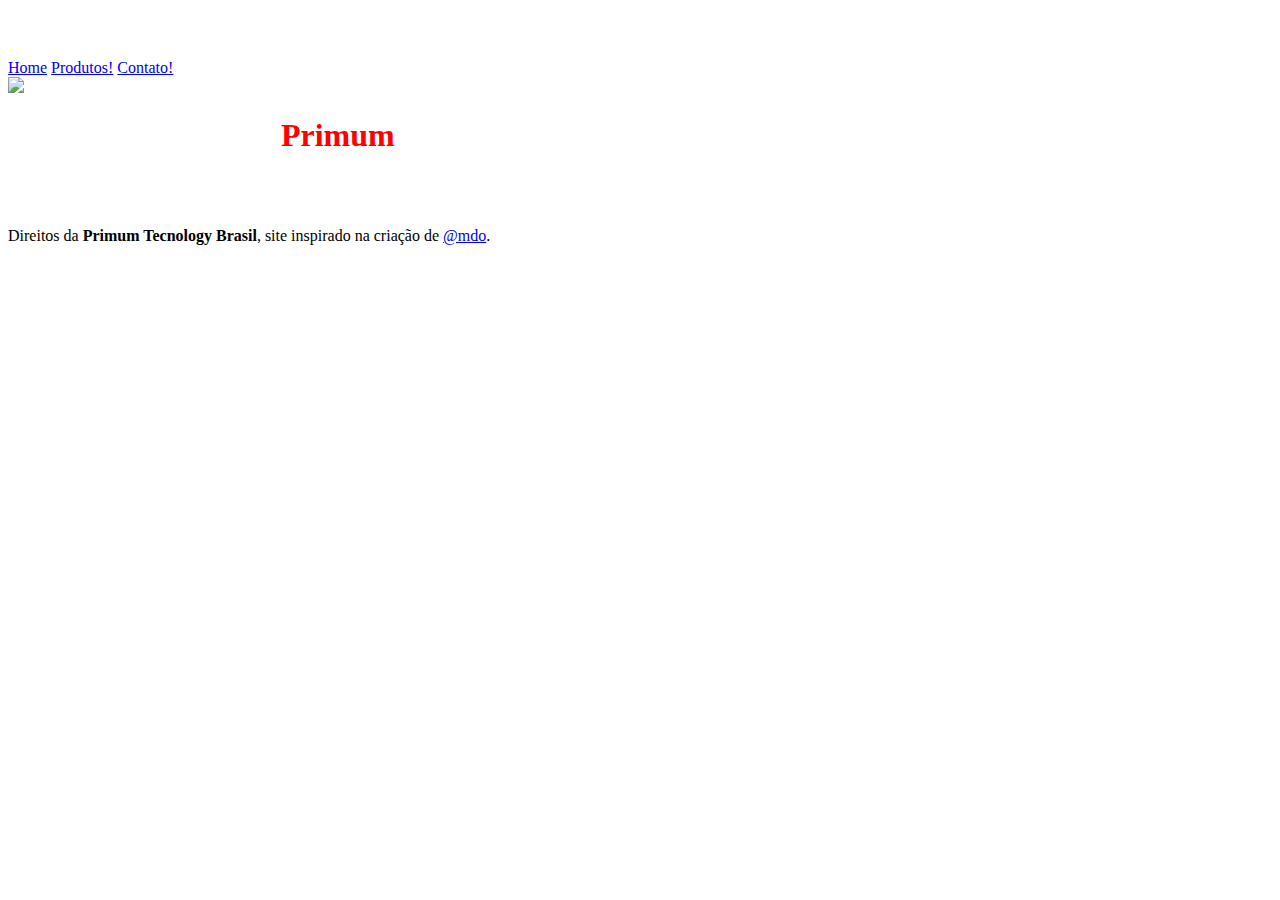
==== index.html @ f16519d7 "Erros fixes" ====
<!doctype html>
<html lang="en">
  <head>
    <title>Primum | Em breve!</title>
    <!-- Required meta tags -->
    <meta charset="utf-8">
    <meta name="viewport" content="width=device-width, initial-scale=1, shrink-to-fit=no">

    <!-- Bootstrap CSS -->
    <link rel="stylesheet" href="cover.css">
    <link rel="stylesheet" href="https://stackpath.bootstrapcdn.com/bootstrap/4.1.3/css/bootstrap.min.css" integrity="sha384-MCw98/SFnGE8fJT3GXwEOngsV7Zt27NXFoaoApmYm81iuXoPkFOJwJ8ERdknLPMO" crossorigin="anonymous">
  </head>
  <body class="text-center">

    <div class="cover-container d-flex w-100 h-100 p-3 mx-auto flex-column">
      <header class="masthead mb-auto">
        <div class="inner">
          <h3 class="masthead-brand" style="color: white;">Primum</h3>
          <nav class="nav nav-masthead justify-content-center">
              <a class="nav-link active" href="./index.html">Home</a>
              <a class="nav-link" href="./features.html">Produtos!</a>
              <a class="nav-link" href="./contact.html">Contato!</a>
          </nav>
        </div>
      </header>

      <main role="main" class="inner cover" style="color: white;">
        <img src="white_logo.png" alt="Logo da Primum">
        <h1 class="cover-heading">Bem vindo a era da <b style="color: red;">Primum</b>.</h1>
        <p class="lead">
          A empresa que procura diminuir a barreira entre você e seus clientes, possibilitando mais vendas, agilidade e uma 
          plataforma de controle construida com principios de desenvolvimento ágil e melhoria continua!
        </p>
      </main>

      <footer class="mastfoot mt-auto">
        <div class="inner">
          <p>Direitos da <b>Primum Tecnology Brasil</b>, site inspirado na criação de <a href="https://twitter.com/mdo">@mdo</a>.</p>
        </div>
      </footer>
    </div>


    <!-- Bootstrap core JavaScript
    ================================================== -->
    <!-- Placed at the end of the document so the pages load faster -->
    <script src="./Cover Template for Bootstrap_files/jquery-3.3.1.slim.min.js.download" integrity="sha384-q8i/X+965DzO0rT7abK41JStQIAqVgRVzpbzo5smXKp4YfRvH+8abtTE1Pi6jizo" crossorigin="anonymous"></script>
    <script>window.jQuery || document.write('<script src="../../assets/js/vendor/jquery-slim.min.js"><\/script>')</script>
    <script src="./Cover Template for Bootstrap_files/popper.min.js.download"></script>
    <script src="./Cover Template for Bootstrap_files/bootstrap.min.js.download"></script>
  </body>
</html>
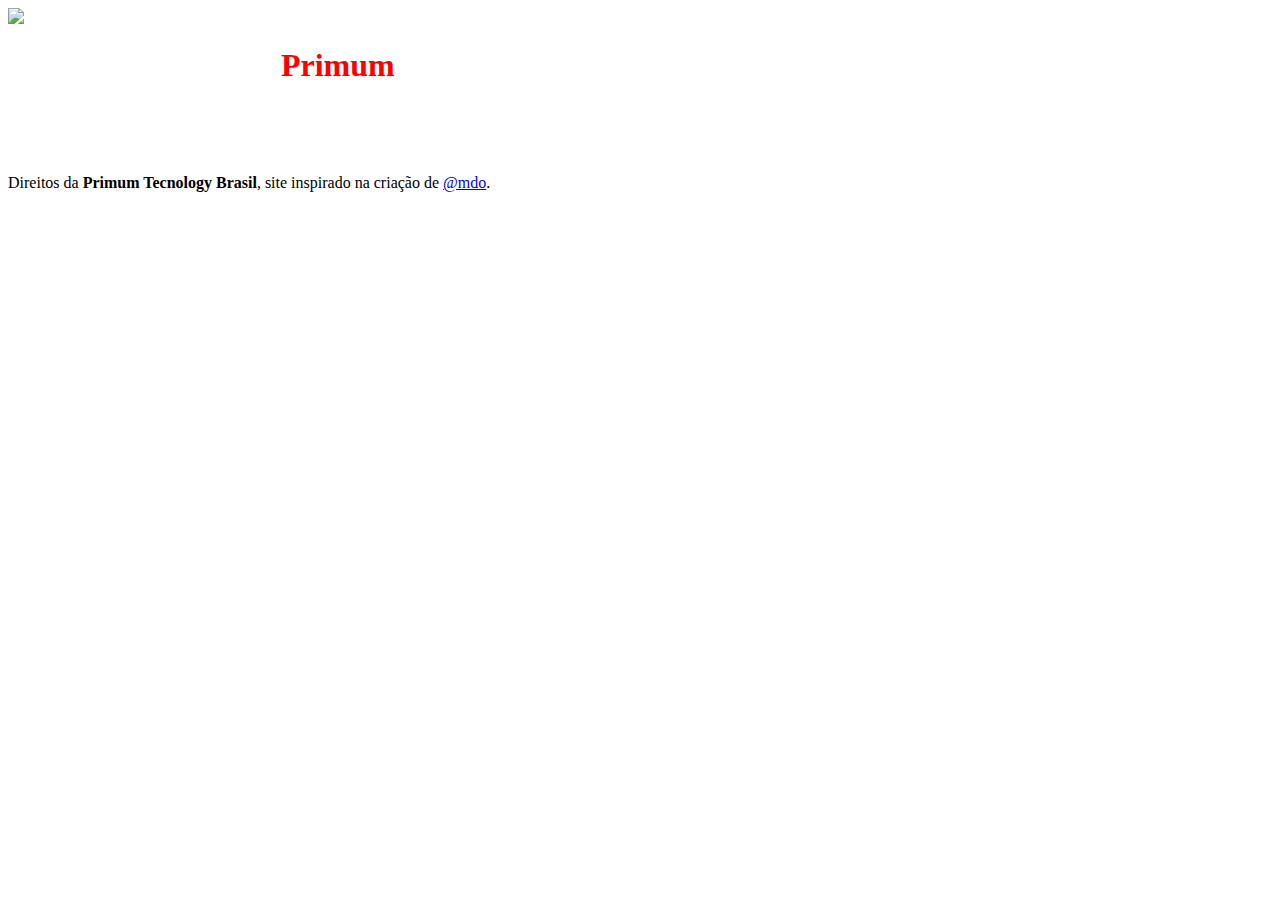
==== commit 9662c0e5: "Update new page" ====
--- a/index.html
+++ b/index.html
@@ -1,52 +1,54 @@
 <!doctype html>
 <html lang="en">
-  <head>
-    <title>Primum | Em breve!</title>
-    <!-- Required meta tags -->
-    <meta charset="utf-8">
-    <meta name="viewport" content="width=device-width, initial-scale=1, shrink-to-fit=no">
 
-    <!-- Bootstrap CSS -->
-    <link rel="stylesheet" href="cover.css">
-    <link rel="stylesheet" href="https://stackpath.bootstrapcdn.com/bootstrap/4.1.3/css/bootstrap.min.css" integrity="sha384-MCw98/SFnGE8fJT3GXwEOngsV7Zt27NXFoaoApmYm81iuXoPkFOJwJ8ERdknLPMO" crossorigin="anonymous">
-  </head>
-  <body class="text-center">
+<head>
+  <title>Primum | Contato | Em breve!</title>
+  <!-- Required meta tags -->
+  <meta charset="utf-8">
+  <meta name="viewport" content="width=device-width, initial-scale=1, shrink-to-fit=no">
 
-    <div class="cover-container d-flex w-100 h-100 p-3 mx-auto flex-column">
-      <header class="masthead mb-auto">
-        <div class="inner">
-          <h3 class="masthead-brand" style="color: white;">Primum</h3>
-          <nav class="nav nav-masthead justify-content-center">
-              <a class="nav-link active" href="./index.html">Home</a>
-              <a class="nav-link" href="./features.html">Produtos!</a>
-              <a class="nav-link" href="./contact.html">Contato!</a>
-          </nav>
-        </div>
-      </header>
+  <!-- Bootstrap CSS -->
+  <link rel="stylesheet" href="cover.css">
+  <link rel="stylesheet" href="https://stackpath.bootstrapcdn.com/bootstrap/4.1.3/css/bootstrap.min.css"
+    integrity="sha384-MCw98/SFnGE8fJT3GXwEOngsV7Zt27NXFoaoApmYm81iuXoPkFOJwJ8ERdknLPMO" crossorigin="anonymous">
+</head>
 
-      <main role="main" class="inner cover" style="color: white;">
-        <img src="white_logo.png" alt="Logo da Primum">
-        <h1 class="cover-heading">Bem vindo a era da <b style="color: red;">Primum</b>.</h1>
-        <p class="lead">
-          A empresa que procura diminuir a barreira entre você e seus clientes, possibilitando mais vendas, agilidade e uma 
-          plataforma de controle construida com principios de desenvolvimento ágil e melhoria continua!
-        </p>
-      </main>
+<body class="text-center">
 
-      <footer class="mastfoot mt-auto">
-        <div class="inner">
-          <p>Direitos da <b>Primum Tecnology Brasil</b>, site inspirado na criação de <a href="https://twitter.com/mdo">@mdo</a>.</p>
-        </div>
-      </footer>
-    </div>
+  <div class="cover-container d-flex w-100 h-100 p-3 mx-auto flex-column">
+    <header class="masthead mb-auto">
+    </header>
+
+    <main role="main" class="inner cover" style="color: white;">
+
+      <img src="LOGO_PRIMUM_WHITE.png" alt="Logo da Primum" height="250" width="250">
+      <h1 class="cover-heading">Bem vindo a era da <b style="color: red;">Primum</b>.</h1>
+      <p class="lead">
+        As ideias não chegaram ainda, mas calma que já já estamos ai :)
+      </p>
+      <p>
+        Contato em breve!
+      </p>
+    </main>
+
+    <footer class="mastfoot mt-auto">
+      <div class="inner">
+        <p>Direitos da <b>Primum Tecnology Brasil</b>, site inspirado na criação de <a
+            href="https://twitter.com/mdo">@mdo</a>.</p>
+      </div>
+    </footer>
+  </div>
 
 
-    <!-- Bootstrap core JavaScript
+  <!-- Bootstrap core JavaScript
     ================================================== -->
-    <!-- Placed at the end of the document so the pages load faster -->
-    <script src="./Cover Template for Bootstrap_files/jquery-3.3.1.slim.min.js.download" integrity="sha384-q8i/X+965DzO0rT7abK41JStQIAqVgRVzpbzo5smXKp4YfRvH+8abtTE1Pi6jizo" crossorigin="anonymous"></script>
-    <script>window.jQuery || document.write('<script src="../../assets/js/vendor/jquery-slim.min.js"><\/script>')</script>
-    <script src="./Cover Template for Bootstrap_files/popper.min.js.download"></script>
-    <script src="./Cover Template for Bootstrap_files/bootstrap.min.js.download"></script>
-  </body>
+  <!-- Placed at the end of the document so the pages load faster -->
+  <script src="./Cover Template for Bootstrap_files/jquery-3.3.1.slim.min.js.download"
+    integrity="sha384-q8i/X+965DzO0rT7abK41JStQIAqVgRVzpbzo5smXKp4YfRvH+8abtTE1Pi6jizo"
+    crossorigin="anonymous"></script>
+  <script>window.jQuery || document.write('<script src="../../assets/js/vendor/jquery-slim.min.js"><\/script>')</script>
+  <script src="./Cover Template for Bootstrap_files/popper.min.js.download"></script>
+  <script src="./Cover Template for Bootstrap_files/bootstrap.min.js.download"></script>
+</body>
+
 </html>
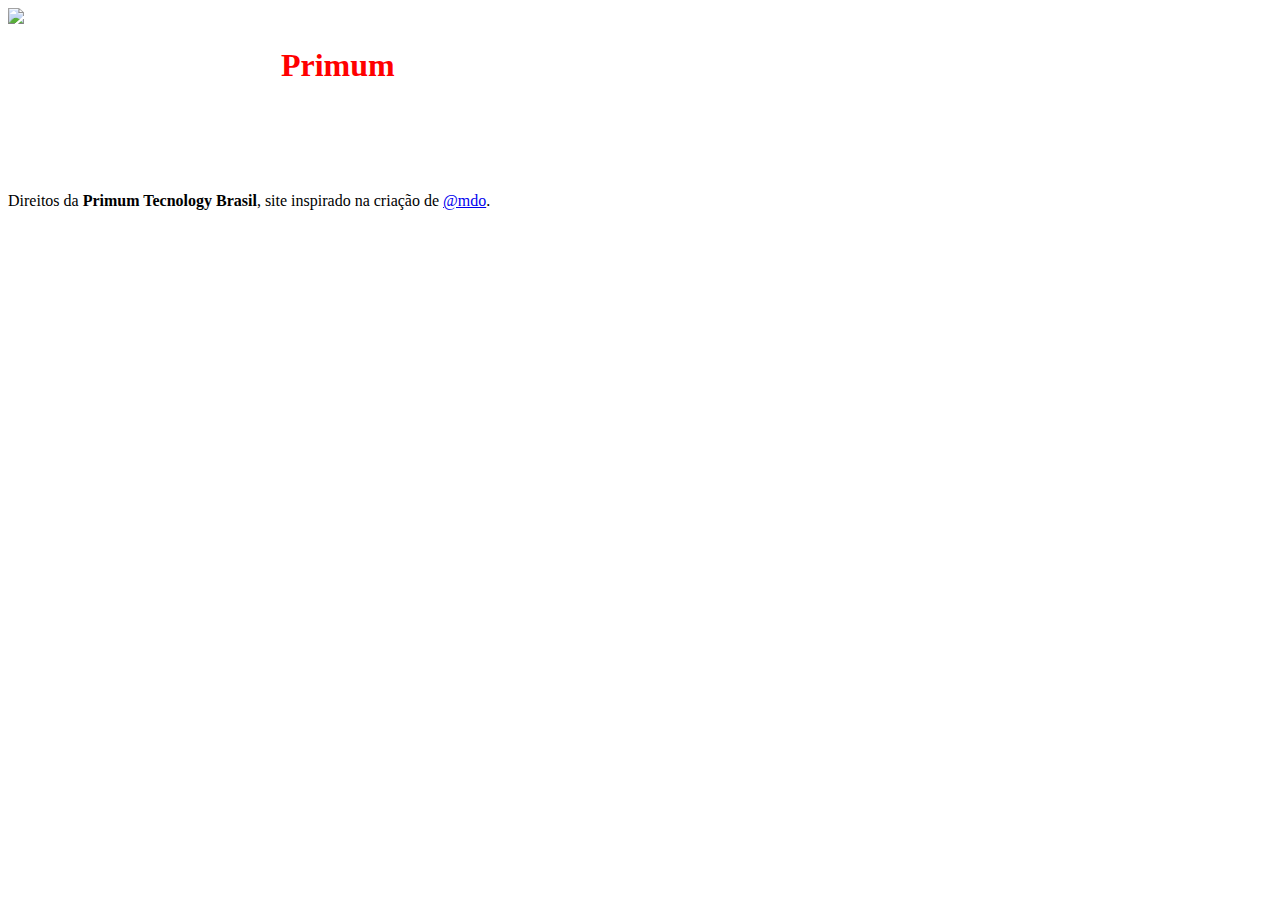
==== commit be3acada: "Liberação do contato da Primum!" ====
--- a/index.html
+++ b/index.html
@@ -21,13 +21,14 @@
 
     <main role="main" class="inner cover" style="color: white;">
 
-      <img src="LOGO_PRIMUM_WHITE.png" alt="Logo da Primum" height="250" width="250">
+      <img src="white_logo.png" alt="Logo da Primum">
       <h1 class="cover-heading">Bem vindo a era da <b style="color: red;">Primum</b>.</h1>
       <p class="lead">
-        As ideias não chegaram ainda, mas calma que já já estamos ai :)
+        A plataforma da Primum está chegando! Até o segundo semestre de 2020 você conhecerá a nova forma de se comunicar e fazer clientes online!
       </p>
       <p>
-        Contato em breve!
+        Precisa de um Website ou quer conhecer mais sobre o projeto da Primum? </br>
+        Fale com um dos nossos consultores no (47) 99919-6385.
       </p>
     </main>
 
